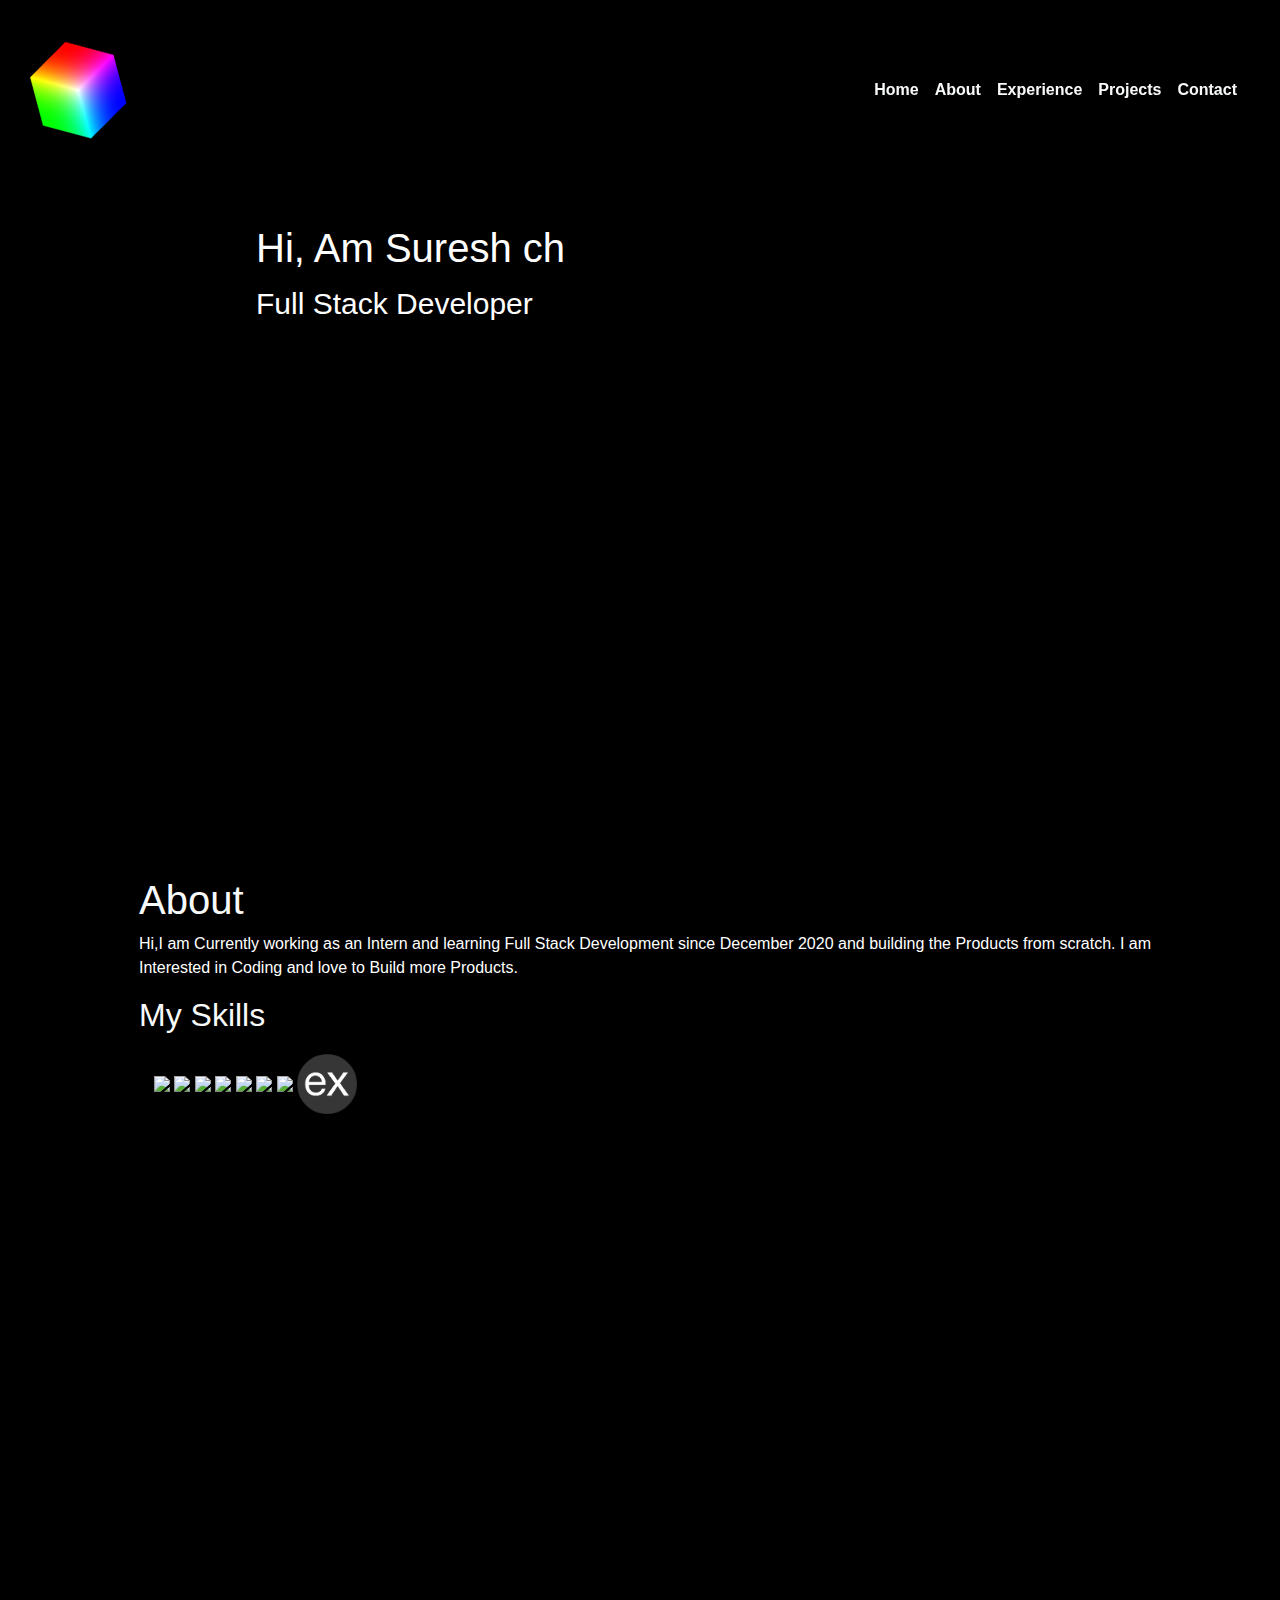
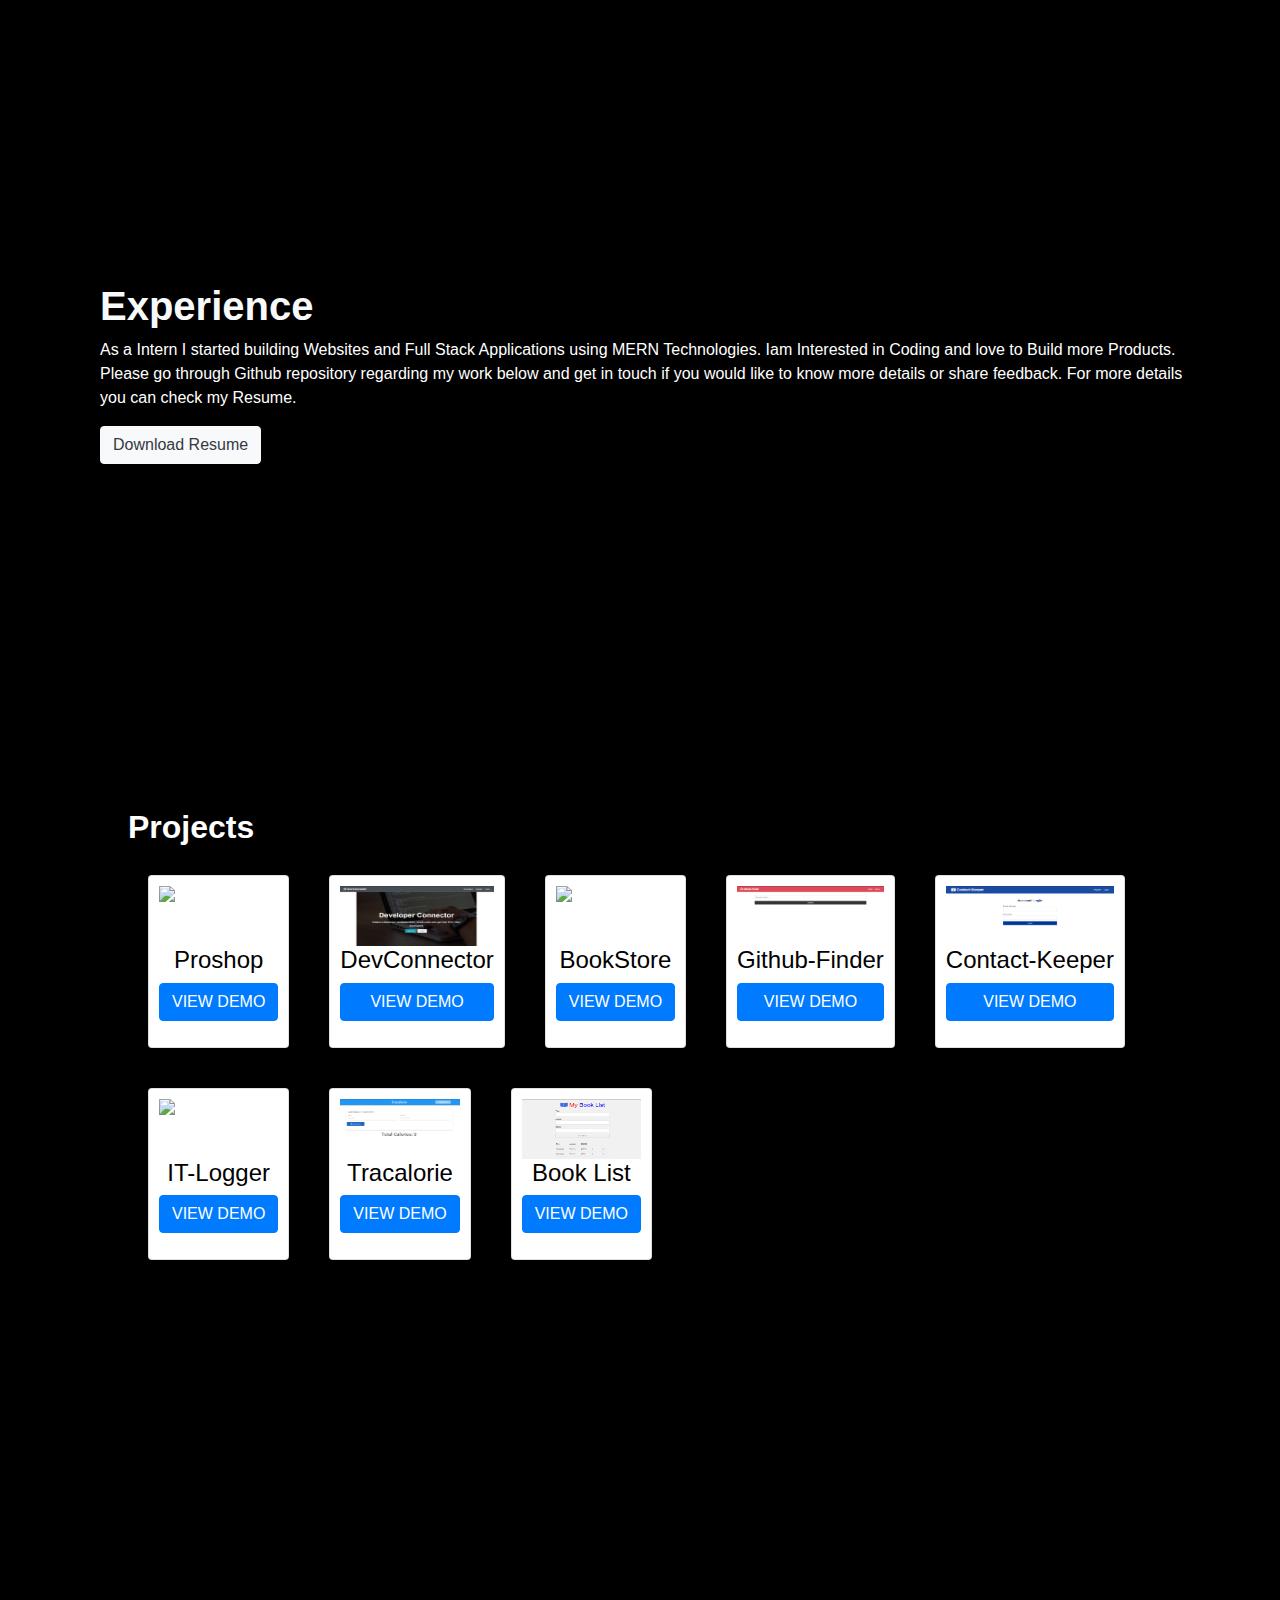
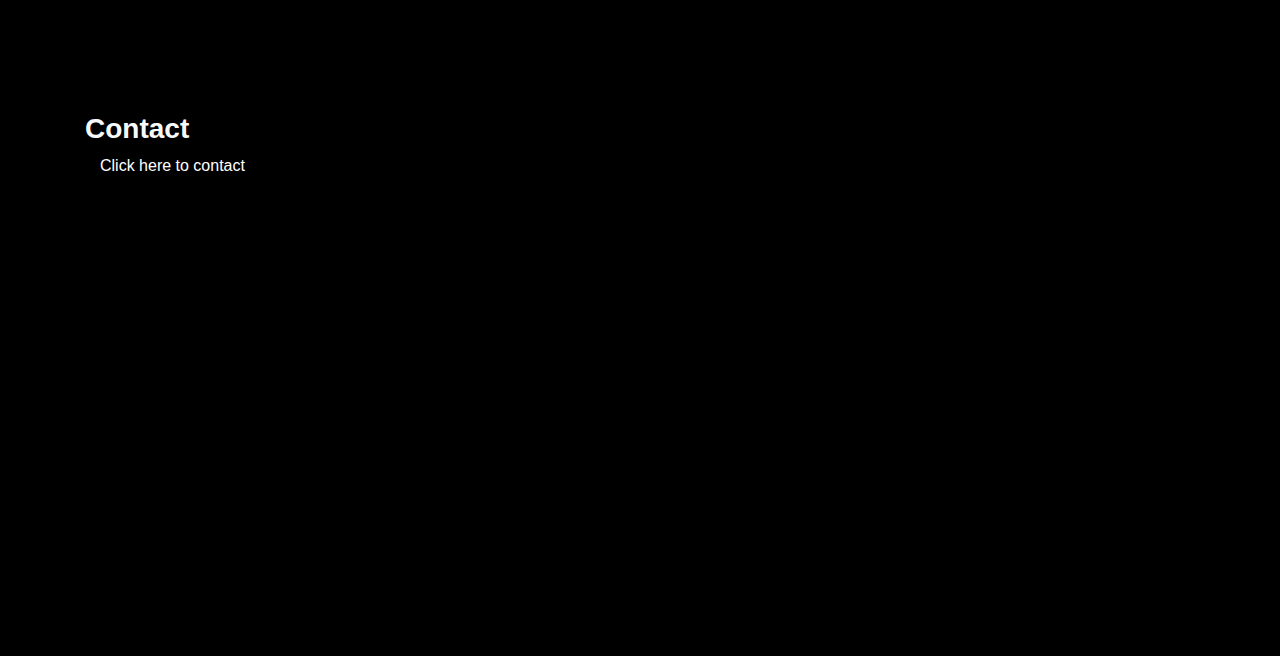
==== index.html @ 3710a22e "updatedportfolio" ====
<!DOCTYPE html>
<html lang="en">

<head>
    <meta charset="UTF-8">
    <meta name="viewport" content="width=device-width, initial-scale=1.0">
    <title>Welcome-to-myportfolio-sureshch</title>
    <link rel="stylesheet" href="https://maxcdn.bootstrapcdn.com/bootstrap/4.0.0/css/bootstrap.min.css">
    <script src="https://ajax.googleapis.com/ajax/libs/jquery/3.3.1/jquery.min.js"></script>
    <script src="https://cdnjs.cloudflare.com/ajax/libs/popper.js/1.12.9/umd/popper.min.js"></script>
    <script src="https://maxcdn.bootstrapcdn.com/bootstrap/4.0.0/js/bootstrap.min.js"></script>
    <link rel="stylesheet" href="https://use.fontawesome.com/releases/v5.8.1/css/all.css"
        integrity="sha384-50oBUHEmvpQ+1lW4y57PTFmhCaXp0ML5d60M1M7uH2+nqUivzIebhndOJK28anvf" crossorigin="anonymous" />
    <link rel="stylesheet" type="text/css" href="./css/style.css">
</head>

<body>
    <nav class="navbar navbar-expand-md mb-5 text-light  sticky-top">
        <div class="container-fluid">

            <img src="./images/PinClipart.com_dimensional-clip-art_1075635.png"></img>



            <div>
                <ul class="navbar-nav ml-auto flex" id="myLinks">
                    <li class="nav-item"><a href="portfolio.html" class="nav-link text-light">Home</a></li>
                    <li class="nav-item"><a href="#about" class="nav-link text-light">About</a></li>
                    <li class="nav-item"><a href="#experience" class="nav-link text-light">Experience</a></li>
                    <li class="nav-item"><a href="#projects" class="nav-link text-light">Projects</a></li>
                    <li class="nav-item"><a href="#contact" class="nav-link text-light ">Contact</a></li>

                </ul>
                
            </div>
        </div>
    </nav>


    <section class="containers mb-5" id="name">

        <div class="mb-5">
            <h1 class=" mb-2">Hi, Am Suresh ch</h1>
            <p>Full Stack Developer</p>
        </div>


    </section>

    <br><br><br>
    <br><br><br>
    <br><br><br>
    <br><br><br>
    <section class="container mb-5" id="about">
        <div class="row ml-auto px-4 container">
            <div class="col-12 gx-4">
                <h1 class="text-light">About</h1>
                <p class="ml-auto">Hi,I am Currently working as an Intern and learning Full Stack Development since
                    December 2020
                    and building the Products from scratch.

                    I am Interested in Coding and love to Build more Products.
                </p>
                <h2 class=" text-light">My Skills</h2>
                <div class="mb-5 flex container">
                    <a href=""> <img src="https://img.icons8.com/material-rounded/color/48/000000/js.png"/></a> 
                    <a href=""><img src="https://img.icons8.com/color/48/000000/html-5--v1.png"/></a> 
                    <a href=""><img src="https://img.icons8.com/color/48/000000/css3.png"/></a> 
                    <a href=""><img src="https://img.icons8.com/color/48/000000/bootstrap.png"/></a> 
                    <a href=""><img src="https://img.icons8.com/ios-glyphs/32/ffffff/react.png"/></a> 
                    <a href=""><img src="https://img.icons8.com/windows/32/4a90e2/nodejs.png"/></a> 
                    <a href=""><img src="https://img.icons8.com/color/32/ffffff/mongodb.png"/></a> 
                    <a href=""><img src="./images/pngfind.com-pc-master-race-png-1363736.png"></a> </div>


            </div>
        </div>


    </section>
    <br><br><br>
    <br><br><br>
    <br><br><br>
    <br><br><br>
    <section class="container" id="experience">
        <div class="row ml-auto">
            <div class="col-12">
                <h1 class="font-weight-bold text-light">Experience</h1>
                <p class="ml-auto"> As a Intern I started building Websites and Full Stack Applications using MERN
                    Technologies. Iam Interested in Coding and love to Build more Products.

                    Please go through Github repository regarding my work below and get in touch if you would like to
                    know more details or share feedback.

                    For more details you can check my Resume.
                <p><a href="./SURESH MUDIRAJ RESUME.pdf" class="btn btn-light text-dark">Download Resume</a></p>
                </p>
            </div>
        </div>


    </section>
    
    <section class="languages" id="projects">
        <h2 class="md my-2 font-weight-bold">Projects</h2>
        <div class="row container flex">
            

                <div class="card">
                    
                    <img src="https://github.com/bradtraversy/proshop_mern/raw/master/uploads/Screen%20Shot%202020-09-29%20at%205.50.52%20PM.png">
                    <h4>Proshop</h4>
                    <a href="https://proshopapp09.herokuapp.com/" class="btn btn-primary mb-3">VIEW DEMO</a>
                </div>
                <div class="card">
                   
                    <img src="./images/dev.png">
                     <h4>DevConnector</h4>
                     <a href="https://devconnector09.herokuapp.com/" class="btn btn-primary mb-3">VIEW DEMO</a>
                </div>
                <div class="card">
                   
                    <img src='./images/BookStore.png'>
                     <h4>BookStore</h4>
                     <a href="https://bookstoreapp09.herokuapp.com/" class="btn btn-primary mb-3">VIEW DEMO</a>

                </div>
                <div class="card">
                   
                    <img src="./images/github.png">
                     <h4>Github-Finder</h4>
                     <a href="https://githubfinder950.netlify.app/" class="btn btn-primary mb-3">VIEW DEMO</a>
                </div>
                <div class="card">
                   
                    <img src="./images/contact.png">

                     <h4>Contact-Keeper</h4>
                     <a href=" https://contactkeeper09.herokuapp.com/" class="btn btn-primary mb-3">VIEW
                    DEMO</a>
                </div>
                <div class="card">
                 <img src="#">
                    <h4>IT-Logger</h4>

                     <a href="https://github.com/sureshch97/it-logger" class="btn btn-primary mb-3">VIEW
                    DEMO</a>
                </div>
               
                <div class="card">
                    
                    <img src="./images/tracalorie.png">
                    <h4>Tracalorie</h4>
                     <a href="https://sureshch97.github.io/Tracalorie/" class="btn btn-primary mb-3">VIEW
                    DEMO</a>
                </div>

                 <div class="card">
                    
                    <img src="./images/booklist.png">
                    <h4>Book List</h4>
                     <a href="https://sureshch97.github.io/mybooklist/" class="btn btn-primary mb-3">VIEW
                    DEMO</a>
                </div>
               
                
            </div>
        </div>
    </section>

   

<!-- <div class="col-12 text-center">

    <h2 class="lead mb-6">
        Please go through Github repository regarding my work below and get
        in touch if you would like to know more details or share feedback.
    </h2>


</div> -->

<br><br><br><br><br><br><br><br><br><br>
<section class="container" id="contact">
    <h3 class="font-weight-bold text-light">Contact</h3>
    <div class="row ml-auto">
        <div class="col-12">

           <p>Click here to contact</p><p> 
            <a href="https://mail.google.com/mail/u/1/?view=cm&fs=1&to=sureshch0963@gmail.com</&tf=1
"><i class="fas fa-envelope fa-3x"></i></a></p>


        </div>
    </section>


    <footer>

        <div class="row text-center ">
            <div class="col-12 text-center">
                <a href="https://github.com/sureshch97" class="text-light "><i class="fab fa-github fa-2x "></i></a>
                <a href="https://www.linkedin.com/in/suresh-ch-47a625197" class="text-light"><i
                        class="fab fa-linkedin-in fa-2x"></i></a>
                <a href="https://twitter.com/sureshc72189907" class=text-light><i class="fab fa-twitter fa-2x"></i></a>
                <a href="https://www.instagram.com/sureshmudiraj09_/" class=text-light><i
                        class="fab fa-instagram fa-2x"></i></a>
            </div>
        </div>
    </footer>

    <script>
        function myFunction() {
          var x = document.getElementById("myLinks");
          if (x.style.display === "block") {
            x.style.display = "none";
          } else {
            x.style.display = "block";
          }
        }
        </script>
</body>

</html>
---- css/style.css ----
html,body{
    width: 100%;
     /* background-image: url("../images//diagoona-bg-3.jpg"); 
     background-image: url("../images//diagoona-bg-3.jpg"); 
     background-image: url("../images//diagoona-bg-3.jpg");  */
    background-attachment:scroll;
    background-repeat:inherit;
    color: #fff;
    
    scroll-behavior: smooth;

}
nav img{
    height: 100px;
    width: auto;
    transform: rotate(105deg);
}
#about , #experience  , #contact {
    padding-top:15%;
    padding-bottom: 15%;
}
#projects{
    padding-top: 10%;
    margin-left: 10%;
}
#projects h1 {
    padding-left: 10%;
    
}
 i {
    size: 200%;
    
}
img{
    height: 60px;
    width: auto;
}

.mb-5{
    margin-top: 20px;
}
.navbar{
    padding: 20px;
}
.navbar-nav{
    font-weight: bold;
    padding-left: 20px;
}
.navbar-nav .nav-link{
    padding-left: 20px;
}
/* ul li{
    display: inline;
} */
/* .navbar ul a{
    text-decoration: none;
    font-size: 1.2rem;
    font-weight: bold;
    padding: 10px;


} */
.navbar ul a:hover{
    border-bottom: 1px #fff solid;

}
button div {
    width: 35px;
    height: 5px;
    background-color: white;
    margin: 6px 0;
  }
.navbar-toggler-icon{
    background-color: #fff;
}
body{
    box-sizing: border-box;
    line-height: 1.5rem;
    background-color:rgb(0,0,0);
    color:#fff;
    
    position: relative;
    
}
.containers{
    margin-left: 20% ;
    margin-right:20% ;
    margin-top:5% ;

}
.heading{
    font-size: 50px;
    font-weight: bold;
    margin-top: 10px;
}
.containers p{
    
    font-size:30px;
    line-height:3rem;
}
.card{
    padding: 10px;
    margin: 20px;
    text-align: center !important;
    color:black;
    
}
 footer{
    margin-top:18%;

}
 footer i {
    padding:1.2rem;

}  

@media(max-width:768px){
    #projects{
        padding-top: 15%;
    }
}

@media(max-width:500px){

   

    #about , #experience  , #contact {
        padding-top:40%;
       
    }
    #projects{
        padding-top: 40%;
    }

    .navbar-nav .flex{
        flex-direction:column;
    }
    #myLinks{
        display:inline-block;
    }

    #name{

        margin-right:20% ;



    }

}
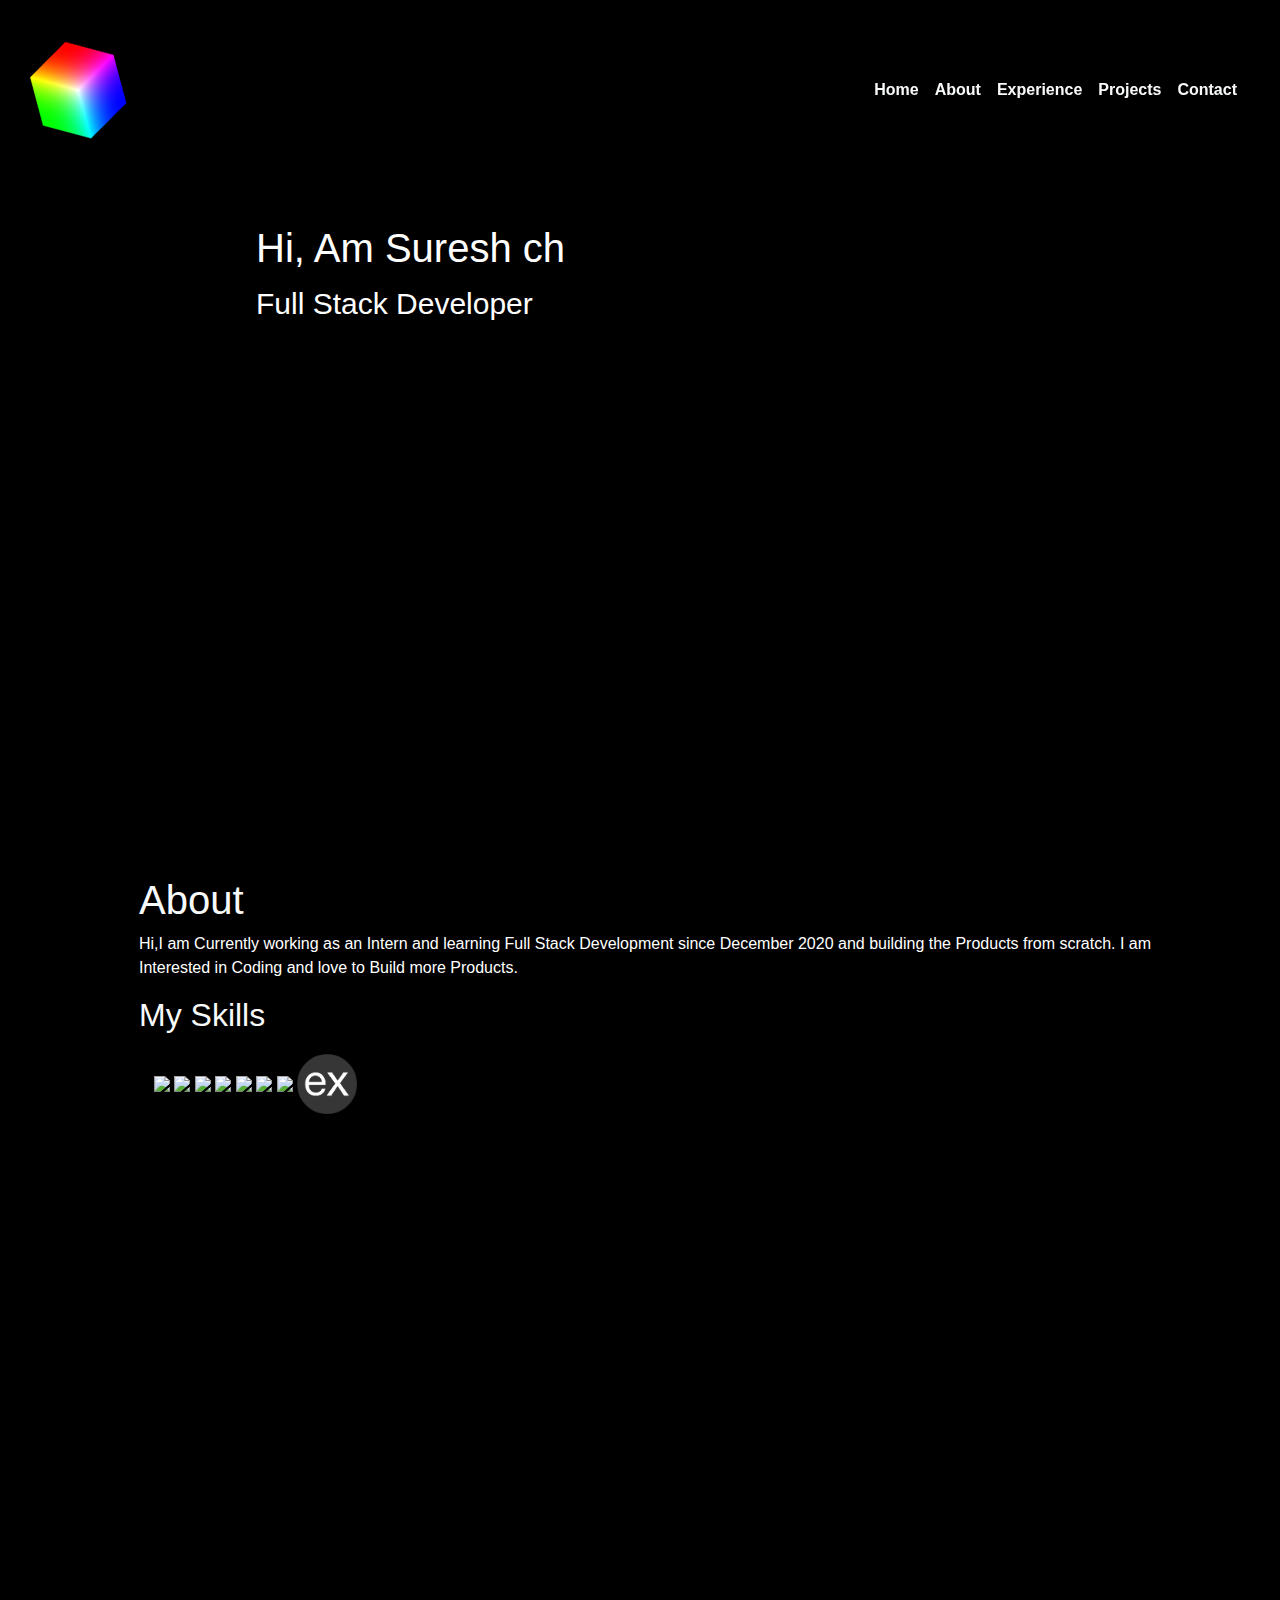
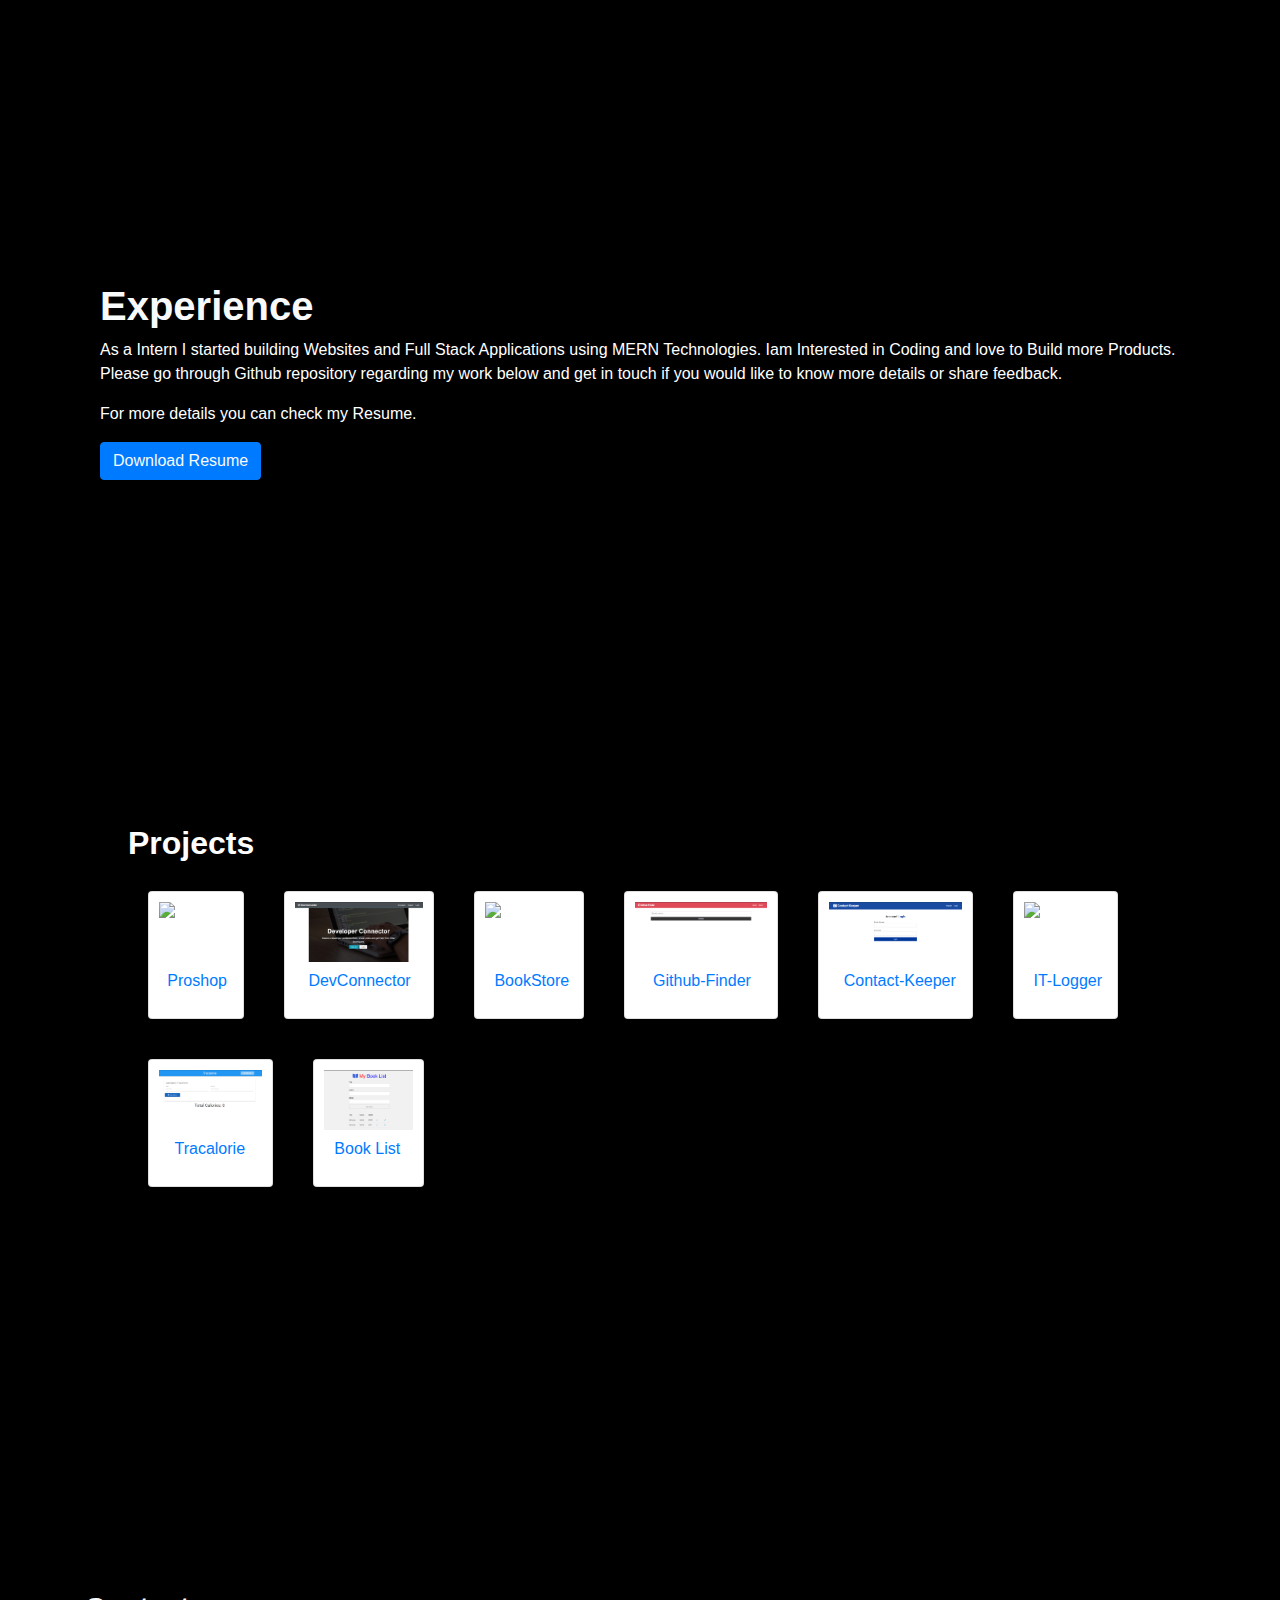
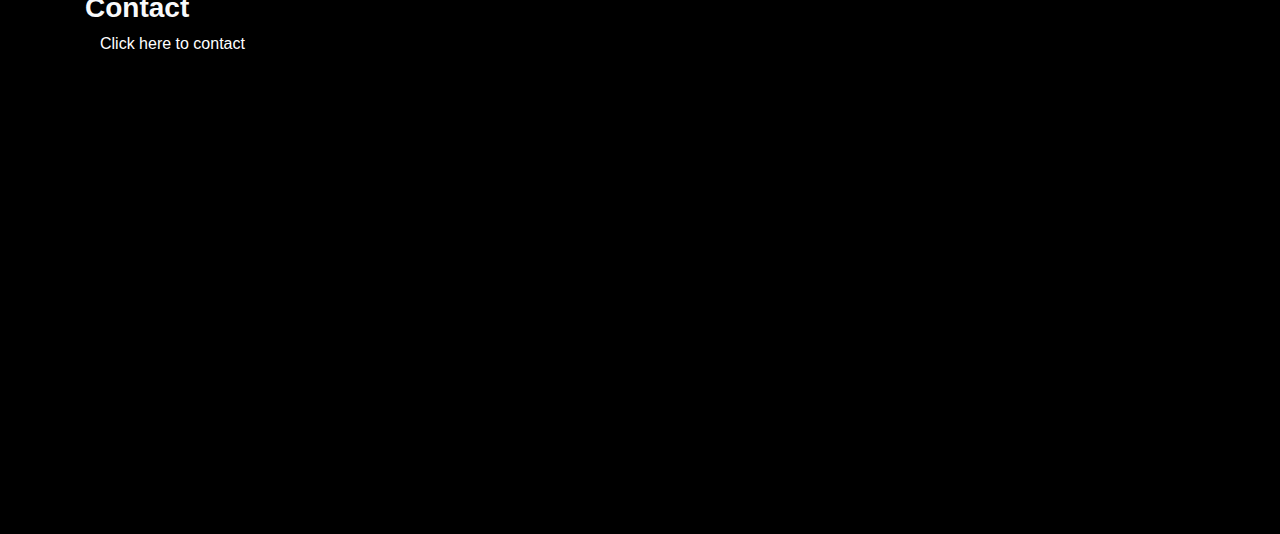
==== commit cd8be01d: "Add files via upload" ====
--- a/index.html
+++ b/index.html
@@ -1,224 +1,220 @@
-<!DOCTYPE html>
-<html lang="en">
-
-<head>
-    <meta charset="UTF-8">
-    <meta name="viewport" content="width=device-width, initial-scale=1.0">
-    <title>Welcome-to-myportfolio-sureshch</title>
-    <link rel="stylesheet" href="https://maxcdn.bootstrapcdn.com/bootstrap/4.0.0/css/bootstrap.min.css">
-    <script src="https://ajax.googleapis.com/ajax/libs/jquery/3.3.1/jquery.min.js"></script>
-    <script src="https://cdnjs.cloudflare.com/ajax/libs/popper.js/1.12.9/umd/popper.min.js"></script>
-    <script src="https://maxcdn.bootstrapcdn.com/bootstrap/4.0.0/js/bootstrap.min.js"></script>
-    <link rel="stylesheet" href="https://use.fontawesome.com/releases/v5.8.1/css/all.css"
-        integrity="sha384-50oBUHEmvpQ+1lW4y57PTFmhCaXp0ML5d60M1M7uH2+nqUivzIebhndOJK28anvf" crossorigin="anonymous" />
-    <link rel="stylesheet" type="text/css" href="./css/style.css">
-</head>
-
-<body>
-    <nav class="navbar navbar-expand-md mb-5 text-light  sticky-top">
-        <div class="container-fluid">
-
-            <img src="./images/PinClipart.com_dimensional-clip-art_1075635.png"></img>
-
-
-
-            <div>
-                <ul class="navbar-nav ml-auto flex" id="myLinks">
-                    <li class="nav-item"><a href="portfolio.html" class="nav-link text-light">Home</a></li>
-                    <li class="nav-item"><a href="#about" class="nav-link text-light">About</a></li>
-                    <li class="nav-item"><a href="#experience" class="nav-link text-light">Experience</a></li>
-                    <li class="nav-item"><a href="#projects" class="nav-link text-light">Projects</a></li>
-                    <li class="nav-item"><a href="#contact" class="nav-link text-light ">Contact</a></li>
-
-                </ul>
-                
-            </div>
-        </div>
-    </nav>
-
-
-    <section class="containers mb-5" id="name">
-
-        <div class="mb-5">
-            <h1 class=" mb-2">Hi, Am Suresh ch</h1>
-            <p>Full Stack Developer</p>
-        </div>
-
-
-    </section>
-
-    <br><br><br>
-    <br><br><br>
-    <br><br><br>
-    <br><br><br>
-    <section class="container mb-5" id="about">
-        <div class="row ml-auto px-4 container">
-            <div class="col-12 gx-4">
-                <h1 class="text-light">About</h1>
-                <p class="ml-auto">Hi,I am Currently working as an Intern and learning Full Stack Development since
-                    December 2020
-                    and building the Products from scratch.
-
-                    I am Interested in Coding and love to Build more Products.
-                </p>
-                <h2 class=" text-light">My Skills</h2>
-                <div class="mb-5 flex container">
-                    <a href=""> <img src="https://img.icons8.com/material-rounded/color/48/000000/js.png"/></a> 
-                    <a href=""><img src="https://img.icons8.com/color/48/000000/html-5--v1.png"/></a> 
-                    <a href=""><img src="https://img.icons8.com/color/48/000000/css3.png"/></a> 
-                    <a href=""><img src="https://img.icons8.com/color/48/000000/bootstrap.png"/></a> 
-                    <a href=""><img src="https://img.icons8.com/ios-glyphs/32/ffffff/react.png"/></a> 
-                    <a href=""><img src="https://img.icons8.com/windows/32/4a90e2/nodejs.png"/></a> 
-                    <a href=""><img src="https://img.icons8.com/color/32/ffffff/mongodb.png"/></a> 
-                    <a href=""><img src="./images/pngfind.com-pc-master-race-png-1363736.png"></a> </div>
-
-
-            </div>
-        </div>
-
-
-    </section>
-    <br><br><br>
-    <br><br><br>
-    <br><br><br>
-    <br><br><br>
-    <section class="container" id="experience">
-        <div class="row ml-auto">
-            <div class="col-12">
-                <h1 class="font-weight-bold text-light">Experience</h1>
-                <p class="ml-auto"> As a Intern I started building Websites and Full Stack Applications using MERN
-                    Technologies. Iam Interested in Coding and love to Build more Products.
-
-                    Please go through Github repository regarding my work below and get in touch if you would like to
-                    know more details or share feedback.
-
-                    For more details you can check my Resume.
-                <p><a href="./SURESH MUDIRAJ RESUME.pdf" class="btn btn-light text-dark">Download Resume</a></p>
-                </p>
-            </div>
-        </div>
-
-
-    </section>
-    
-    <section class="languages" id="projects">
-        <h2 class="md my-2 font-weight-bold">Projects</h2>
-        <div class="row container flex">
-            
-
-                <div class="card">
-                    
-                    <img src="https://github.com/bradtraversy/proshop_mern/raw/master/uploads/Screen%20Shot%202020-09-29%20at%205.50.52%20PM.png">
-                    <h4>Proshop</h4>
-                    <a href="https://proshopapp09.herokuapp.com/" class="btn btn-primary mb-3">VIEW DEMO</a>
-                </div>
-                <div class="card">
-                   
-                    <img src="./images/dev.png">
-                     <h4>DevConnector</h4>
-                     <a href="https://devconnector09.herokuapp.com/" class="btn btn-primary mb-3">VIEW DEMO</a>
-                </div>
-                <div class="card">
-                   
-                    <img src='./images/BookStore.png'>
-                     <h4>BookStore</h4>
-                     <a href="https://bookstoreapp09.herokuapp.com/" class="btn btn-primary mb-3">VIEW DEMO</a>
-
-                </div>
-                <div class="card">
-                   
-                    <img src="./images/github.png">
-                     <h4>Github-Finder</h4>
-                     <a href="https://githubfinder950.netlify.app/" class="btn btn-primary mb-3">VIEW DEMO</a>
-                </div>
-                <div class="card">
-                   
-                    <img src="./images/contact.png">
-
-                     <h4>Contact-Keeper</h4>
-                     <a href=" https://contactkeeper09.herokuapp.com/" class="btn btn-primary mb-3">VIEW
-                    DEMO</a>
-                </div>
-                <div class="card">
-                 <img src="#">
-                    <h4>IT-Logger</h4>
-
-                     <a href="https://github.com/sureshch97/it-logger" class="btn btn-primary mb-3">VIEW
-                    DEMO</a>
-                </div>
-               
-                <div class="card">
-                    
-                    <img src="./images/tracalorie.png">
-                    <h4>Tracalorie</h4>
-                     <a href="https://sureshch97.github.io/Tracalorie/" class="btn btn-primary mb-3">VIEW
-                    DEMO</a>
-                </div>
-
-                 <div class="card">
-                    
-                    <img src="./images/booklist.png">
-                    <h4>Book List</h4>
-                     <a href="https://sureshch97.github.io/mybooklist/" class="btn btn-primary mb-3">VIEW
-                    DEMO</a>
-                </div>
-               
-                
-            </div>
-        </div>
-    </section>
-
-   
-
-<!-- <div class="col-12 text-center">
-
-    <h2 class="lead mb-6">
-        Please go through Github repository regarding my work below and get
-        in touch if you would like to know more details or share feedback.
-    </h2>
-
-
-</div> -->
-
-<br><br><br><br><br><br><br><br><br><br>
-<section class="container" id="contact">
-    <h3 class="font-weight-bold text-light">Contact</h3>
-    <div class="row ml-auto">
-        <div class="col-12">
-
-           <p>Click here to contact</p><p> 
-            <a href="https://mail.google.com/mail/u/1/?view=cm&fs=1&to=sureshch0963@gmail.com</&tf=1
-"><i class="fas fa-envelope fa-3x"></i></a></p>
-
-
-        </div>
-    </section>
-
-
-    <footer>
-
-        <div class="row text-center ">
-            <div class="col-12 text-center">
-                <a href="https://github.com/sureshch97" class="text-light "><i class="fab fa-github fa-2x "></i></a>
-                <a href="https://www.linkedin.com/in/suresh-ch-47a625197" class="text-light"><i
-                        class="fab fa-linkedin-in fa-2x"></i></a>
-                <a href="https://twitter.com/sureshc72189907" class=text-light><i class="fab fa-twitter fa-2x"></i></a>
-                <a href="https://www.instagram.com/sureshmudiraj09_/" class=text-light><i
-                        class="fab fa-instagram fa-2x"></i></a>
-            </div>
-        </div>
-    </footer>
-
-    <script>
-        function myFunction() {
-          var x = document.getElementById("myLinks");
-          if (x.style.display === "block") {
-            x.style.display = "none";
-          } else {
-            x.style.display = "block";
-          }
-        }
-        </script>
-</body>
-
+<!DOCTYPE html>
+<html lang="en">
+
+<head>
+    <meta charset="UTF-8">
+    <meta name="viewport" content="width=device-width, initial-scale=1.0">
+    <title>Welcome-to-myportfolio-sureshch</title>
+    <link rel="stylesheet" href="https://maxcdn.bootstrapcdn.com/bootstrap/4.0.0/css/bootstrap.min.css">
+    <script src="https://ajax.googleapis.com/ajax/libs/jquery/3.3.1/jquery.min.js"></script>
+    <script src="https://cdnjs.cloudflare.com/ajax/libs/popper.js/1.12.9/umd/popper.min.js"></script>
+    <script src="https://maxcdn.bootstrapcdn.com/bootstrap/4.0.0/js/bootstrap.min.js"></script>
+    <link rel="stylesheet" href="https://use.fontawesome.com/releases/v5.8.1/css/all.css"
+        integrity="sha384-50oBUHEmvpQ+1lW4y57PTFmhCaXp0ML5d60M1M7uH2+nqUivzIebhndOJK28anvf" crossorigin="anonymous" />
+    <link rel="stylesheet" type="text/css" href="./css/style.css">
+</head>
+
+<body>
+    <nav class="navbar navbar-expand-md mb-5 text-light  sticky-top">
+        <div class="container-fluid">
+
+            <img src="./images/PinClipart.com_dimensional-clip-art_1075635.png"></img>
+
+
+
+            <div>
+                <ul class="navbar-nav ml-auto flex" id="myLinks">
+                    <li class="nav-item"><a href="index.html" class="nav-link text-light">Home</a></li>
+                    <li class="nav-item"><a href="#about" class="nav-link text-light">About</a></li>
+                    <li class="nav-item"><a href="#experience" class="nav-link text-light">Experience</a></li>
+                    <li class="nav-item"><a href="#projects" class="nav-link text-light">Projects</a></li>
+                    <li class="nav-item"><a href="#contact" class="nav-link text-light ">Contact</a></li>
+
+                </ul>
+                
+            </div>
+        </div>
+    </nav>
+
+
+    <section class="containers mb-5" id="name">
+
+        <div class="mb-5">
+            <h1 class=" mb-2">Hi, Am Suresh ch</h1>
+            <p>Full Stack Developer</p>
+        </div>
+
+
+    </section>
+
+    <br><br><br>
+    <br><br><br>
+    <br><br><br>
+    <br><br><br>
+    <section class="container mb-5" id="about">
+        <div class="row ml-auto px-4 container">
+            <div class="col-12 gx-4">
+                <h1 class="text-light">About</h1>
+                <p class="ml-auto">Hi,I am Currently working as an Intern and learning Full Stack Development since
+                    December 2020
+                    and building the Products from scratch.
+
+                    I am Interested in Coding and love to Build more Products.
+                </p>
+                <h2 class=" text-light">My Skills</h2>
+                <div class="mb-5 flex container">
+                    <a href=""> <img src="https://img.icons8.com/color/48/000000/javascript--v2.png"/></a> 
+                    <a href=""><img src="https://img.icons8.com/color/48/000000/html-5--v1.png"/></a> 
+                    <a href=""><img src="https://img.icons8.com/color/48/000000/css3.png"/></a> 
+                    <a href=""><img src="https://img.icons8.com/color/48/000000/bootstrap.png"/></a> 
+                    <a href=""><img src="https://img.icons8.com/ios-glyphs/32/ffffff/react.png"/></a> 
+                    <a href=""><img src="https://img.icons8.com/windows/32/4a90e2/nodejs.png"/></a> 
+                    <a href=""><img src="https://img.icons8.com/color/32/ffffff/mongodb.png"/></a> 
+                    <a href=""><img src="./images/pngfind.com-pc-master-race-png-1363736.png"></a> </div>
+
+
+            </div>
+        </div>
+
+
+    </section>
+    <br><br><br>
+    <br><br><br>
+    <br><br><br>
+    <br><br><br>
+    <section class="container" id="experience">
+        <div class="row ml-auto">
+            <div class="col-12">
+                <h1 class="font-weight-bold text-light">Experience</h1>
+                <p class="ml-auto"> As a Intern I started building Websites and Full Stack Applications using MERN
+                    Technologies. Iam Interested in Coding and love to Build more Products.
+
+                    Please go through Github repository regarding my work below and get in touch if you would like to
+                    know more details or share feedback.
+
+                   <p> For more details you can check my Resume.</p>
+                <p><a href="./SURESH MUDIRAJ RESUME.pdf" class="btn btn-primary text-light">Download Resume</a></p>
+                </p>
+            </div>
+        </div>
+
+
+    </section>
+    
+    <section class="languages" id="projects">
+        <h2 class="md my-2 font-weight-bold">Projects</h2>
+        <div class="row container flex">
+            
+
+                <div class="card">
+                    
+                    <img src="https://github.com/bradtraversy/proshop_mern/raw/master/uploads/Screen%20Shot%202020-09-29%20at%205.50.52%20PM.png">
+                    
+                    <a href="https://proshopapp09.herokuapp.com/"><h1 class="lead btn text-primary">Proshop</h1></a>
+                </div>
+                <div class="card">
+                   
+                    <img src="./images/dev.png">
+                    
+                     <a href="https://devconnector09.herokuapp.com/"><h1 class="lead btn text-primary">DevConnector</h1></a>
+                </div>
+                <div class="card">
+                   
+                    <img src='./images/BookStore.png'>
+                  
+                     <a href="https://bookstoreapp09.herokuapp.com/"><h1 class="lead text-primary btn">BookStore</h1></a>
+
+                </div>
+                <div class="card">
+                   
+                    <img src="./images/github.png">
+                     
+                     <a href="https://githubfinder950.netlify.app/"><h1 class="lead text-primary btn">Github-Finder</h1></a>
+                </div>
+                <div class="card">
+                   
+                    <img src="./images/contact.png">
+
+                     
+                     <a href=" https://contactkeeper09.herokuapp.com/"><h1 class="lead text-primary btn">Contact-Keeper</h1></a>
+                </div>
+                <div class="card">
+                 <img src="#">
+                    
+
+                     <a href="https://github.com/sureshch97/it-logger"><h1 class="lead btn text-primary">IT-Logger</h1></a>
+                </div>
+               
+                <div class="card">
+                    
+                    <img src="./images/tracalorie.png">
+                    
+                     <a href="https://sureshch97.github.io/Tracalorie/" ><h1 class="lead btn text-primary">Tracalorie</h1></a>
+                </div>
+
+                 <div class="card">
+                    
+                    <img src="./images/booklist.png">
+         
+                     <a href="https://sureshch97.github.io/mybooklist/"><h1 class="lead btn text-primary">Book List</h1></a>
+                </div>
+               
+                
+            </div>
+        </div>
+    </section>
+
+   
+
+<!-- <div class="col-12 text-center">
+
+    <h2 class="lead mb-6">
+        Please go through Github repository regarding my work below and get
+        in touch if you would like to know more details or share feedback.
+    </h2>
+
+
+</div> -->
+
+<br><br><br><br><br><br><br><br>
+<section class="container" id="contact">
+    <h3 class="font-weight-bold text-light">Contact</h3>
+    <div class="row ml-auto">
+        <div class="col-12">
+
+           <p>Click here to contact</p><p> 
+            <a href="https://mail.google.com/mail/u/1/?view=cm&fs=1&to=sureshch0963@gmail.com</&tf=1
+"><i class="fas fa-envelope fa-3x"></i></a></p>
+
+
+        </div>
+    </section>
+
+
+    <footer>
+
+        <div class="row text-center">
+            <div class="col-12 text-center">
+                <a href="https://github.com/sureshch97" class="text-light "><i class="fab fa-github fa-2x "></i></a>
+                <a href="https://www.linkedin.com/in/suresh-ch-47a625197" class="text-light"><i
+                        class="fab fa-linkedin-in fa-2x"></i></a>
+                <a href="https://twitter.com/sureshc72189907" class=text-light><i class="fab fa-twitter fa-2x"></i></a>
+                <a href="https://www.instagram.com/sureshmudiraj09_/" class=text-light><i
+                        class="fab fa-instagram fa-2x"></i></a>
+            </div>
+        </div>
+    </footer>
+
+    <script>
+        function myFunction() {
+          var x = document.getElementById("myLinks");
+          if (x.style.display === "block") {
+            x.style.display = "none";
+          } else {
+            x.style.display = "block";
+          }
+        }
+        </script>
+</body>
+
 </html>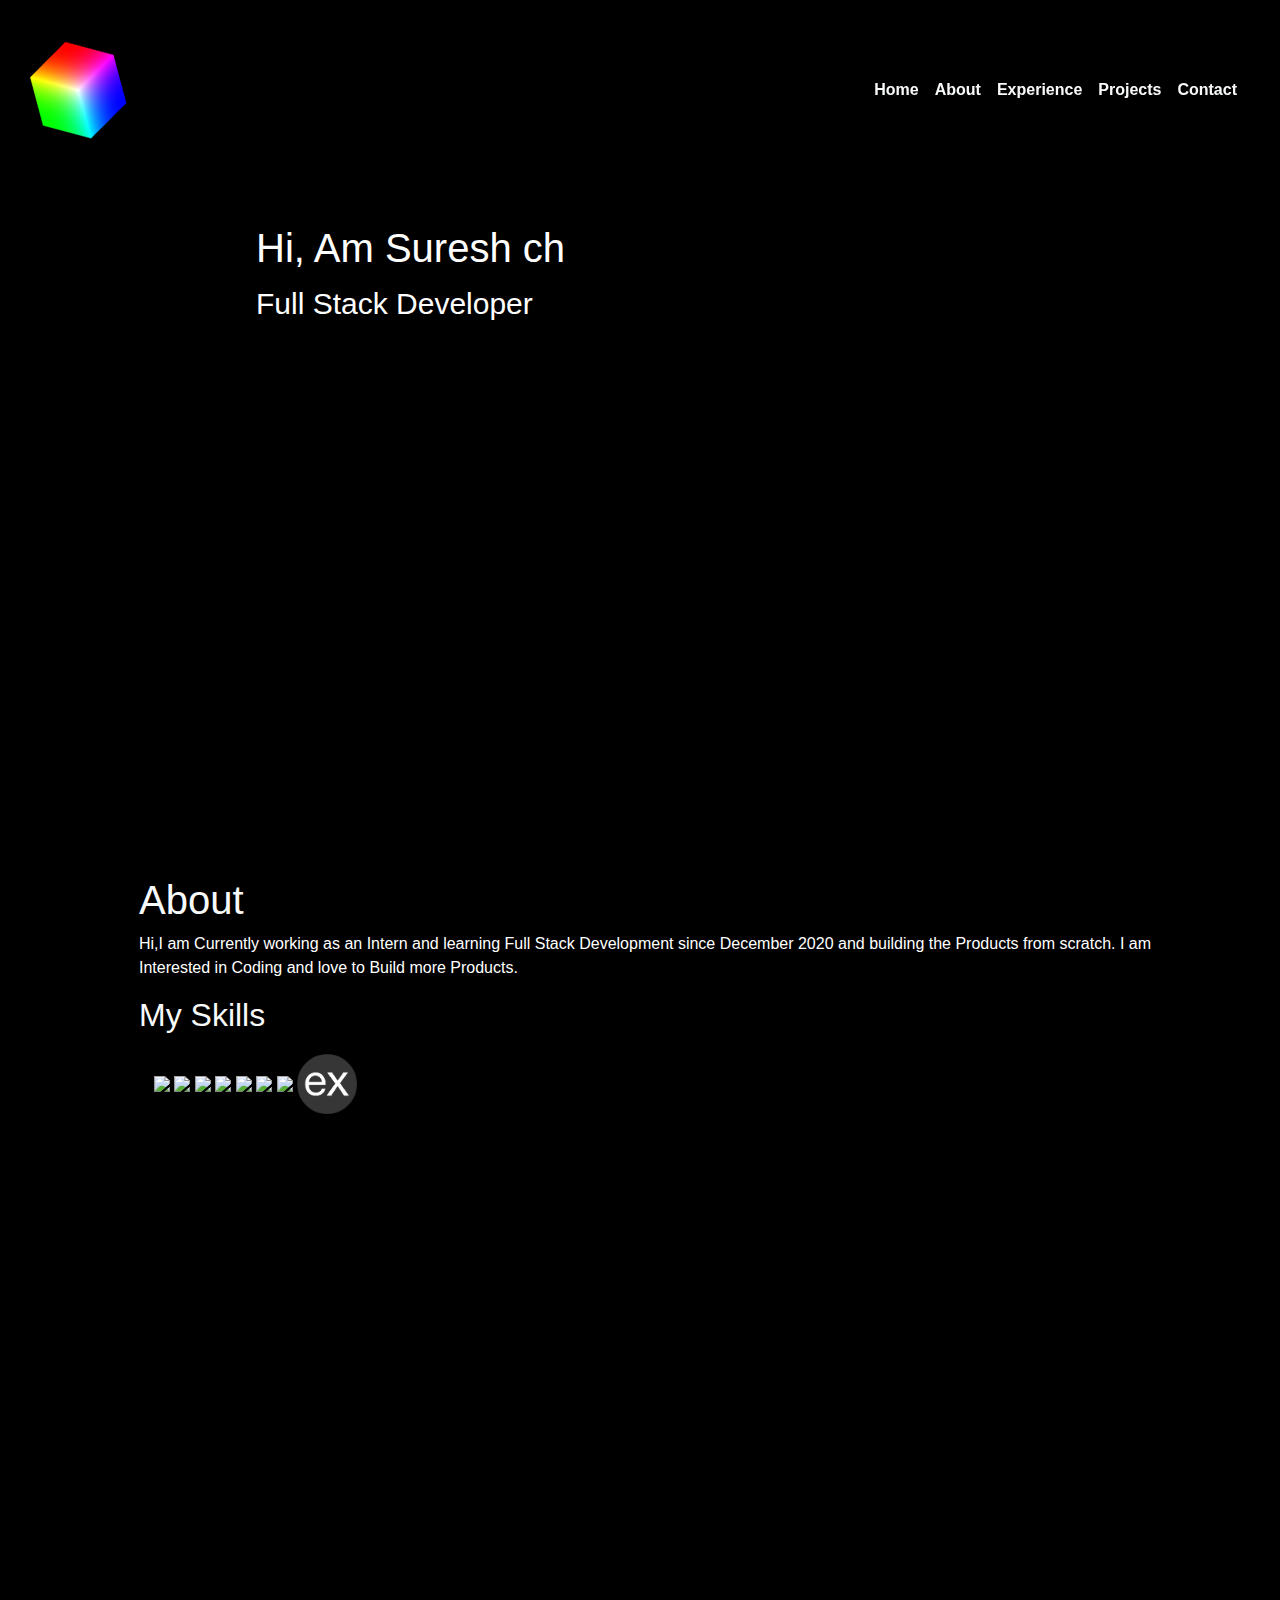
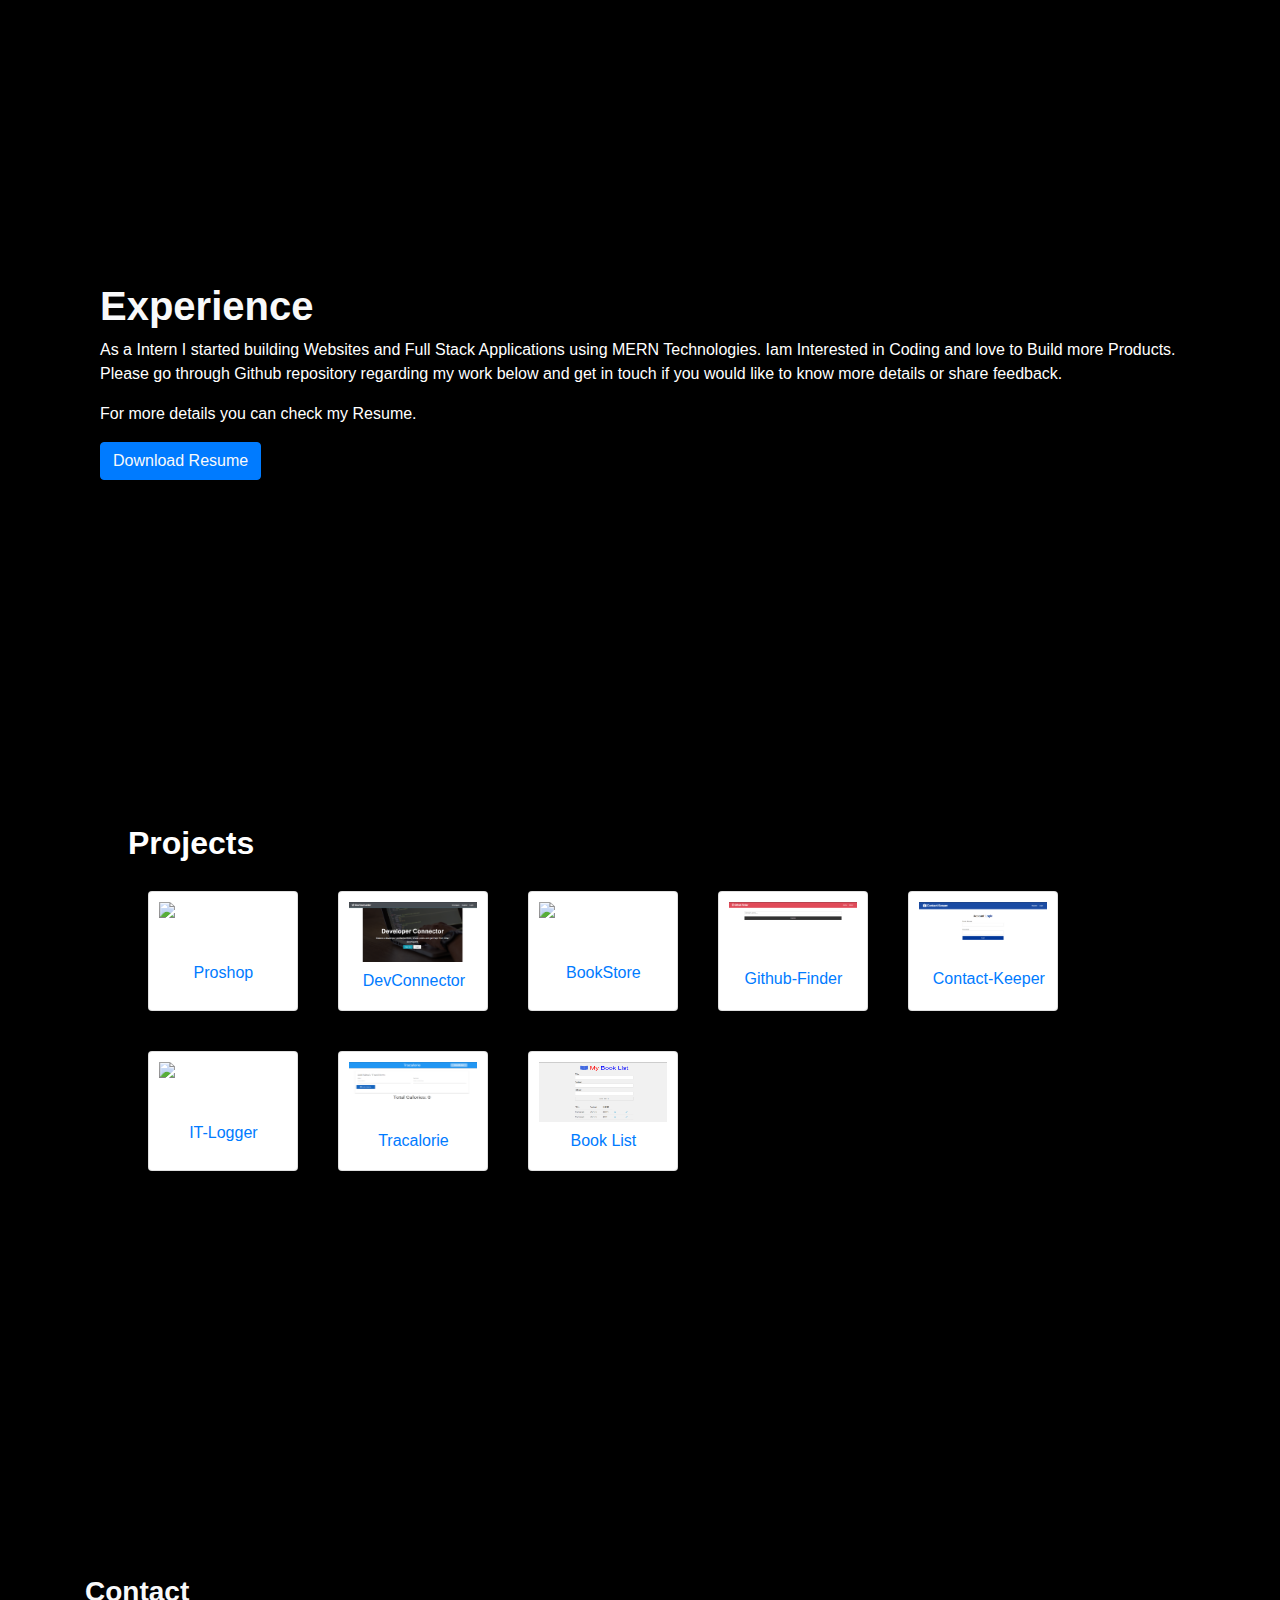
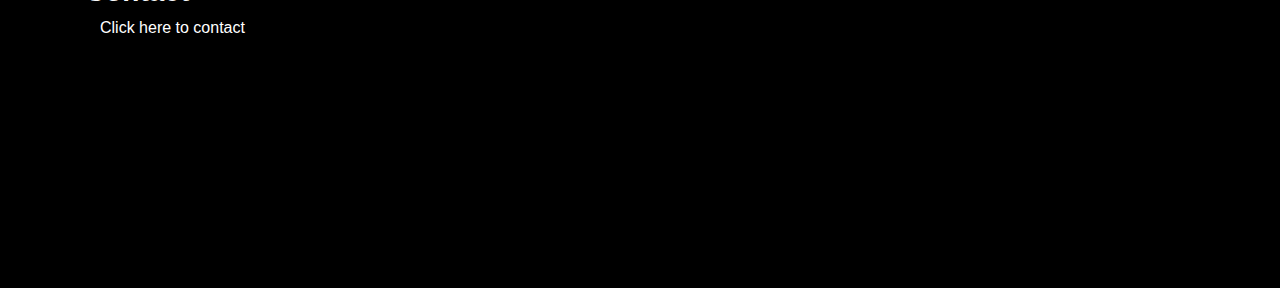
==== commit c83d9384: "Update index.html" ====
--- a/index.html
+++ b/index.html
@@ -11,7 +11,7 @@
     <script src="https://maxcdn.bootstrapcdn.com/bootstrap/4.0.0/js/bootstrap.min.js"></script>
     <link rel="stylesheet" href="https://use.fontawesome.com/releases/v5.8.1/css/all.css"
         integrity="sha384-50oBUHEmvpQ+1lW4y57PTFmhCaXp0ML5d60M1M7uH2+nqUivzIebhndOJK28anvf" crossorigin="anonymous" />
-    <link rel="stylesheet" type="text/css" href="./css/style.css">
+    <link rel="stylesheet" type="text/css" href="./style.css">
 </head>
 
 <body>
@@ -217,4 +217,4 @@
         </script>
 </body>
 
-</html>+</html>
--- a/style.css
+++ b/style.css
@@ -0,0 +1,181 @@
+
+
+html,body{
+    width: 100%;
+     /* background-image: url("../images//diagoona-bg-3.jpg"); 
+     background-image: url("../images//diagoona-bg-3.jpg"); 
+     background-image: url("../images//diagoona-bg-3.jpg");  */
+    background-attachment:scroll;
+    background-repeat:inherit;
+    color: #fff;
+    
+    scroll-behavior: smooth;
+
+}
+nav img{
+    height: 100px;
+    width: auto;
+    transform: rotate(105deg);
+}
+#about , #experience  , #contact {
+    padding-top:15%;
+    padding-bottom: 15%;
+}
+#projects{
+    padding-top: 10%;
+    margin-left: 10%;
+}
+#projects h1 {
+    padding-left: 10%;
+    
+}
+#projects .card {
+    height: 120px;
+    width: 150px;
+}
+ i {
+    size: 200%;
+    
+}
+img{
+    height: 60px;
+    width: auto;
+}
+
+.mb-5{
+    margin-top: 20px;
+}
+.navbar{
+    padding: 20px;
+}
+.navbar-nav{
+    font-weight: bold;
+    padding-left: 20px;
+}
+.navbar-nav .nav-link{
+    padding-left: 20px;
+}
+/* ul li{
+    display: inline;
+} */
+/* .navbar ul a{
+    text-decoration: none;
+    font-size: 1.2rem;
+    font-weight: bold;
+    padding: 10px;
+
+
+} */
+.navbar ul a:hover{
+    border-bottom: 1px #fff solid;
+
+}
+button div {
+    width: 35px;
+    height: 5px;
+    background-color: white;
+    margin: 6px 0;
+  }
+.navbar-toggler-icon{
+    background-color: #fff;
+}
+body{
+    box-sizing: border-box;
+    line-height: 1.5rem;
+    background-color:rgb(0,0,0);
+    color:#fff;
+    
+    position: relative;
+    
+}
+.containers{
+    margin-left: 20% ;
+    margin-right:20% ;
+    margin-top:5% ;
+
+}
+.heading{
+    font-size: 50px;
+    font-weight: bold;
+    margin-top: 10px;
+}
+.containers p{
+    
+    font-size:30px;
+    line-height:3rem;
+}
+.card{
+    padding: 10px;
+    margin: 20px;
+    text-align: center !important;
+    color:black;
+    
+}
+ footer{
+    margin-top:0%;
+
+}
+ footer i {
+    padding:1.2rem;
+    
+
+}  
+
+@media(max-width:768px){
+    #projects{
+        padding-top: 15%;
+    }
+    #projects .card{
+        height:120px;
+        width: 150px;
+    }
+}
+
+@media(max-width:500px){
+
+   
+
+    #about , #experience  , #contact {
+        padding-top:40%;
+       
+    }
+    #projects{
+        padding-top: 40%;
+    }
+
+    #projects .card{
+        height: 120px;
+        width: 150px;
+    }
+
+    .navbar-nav .flex{
+        flex-direction:column;
+    }
+    #myLinks{
+        display:inline-block;
+    }
+
+    #name{
+
+        margin-right:20% ;
+
+
+
+    }
+
+}
+@media(max-width:320px){
+
+    #about , #experience  , #contact {
+        padding-top:70%;
+       
+    }
+    #projects{
+        padding-top: 70%;
+    }
+    #projects .card{
+        height: 100px;
+        width: 150px;
+    }
+
+}